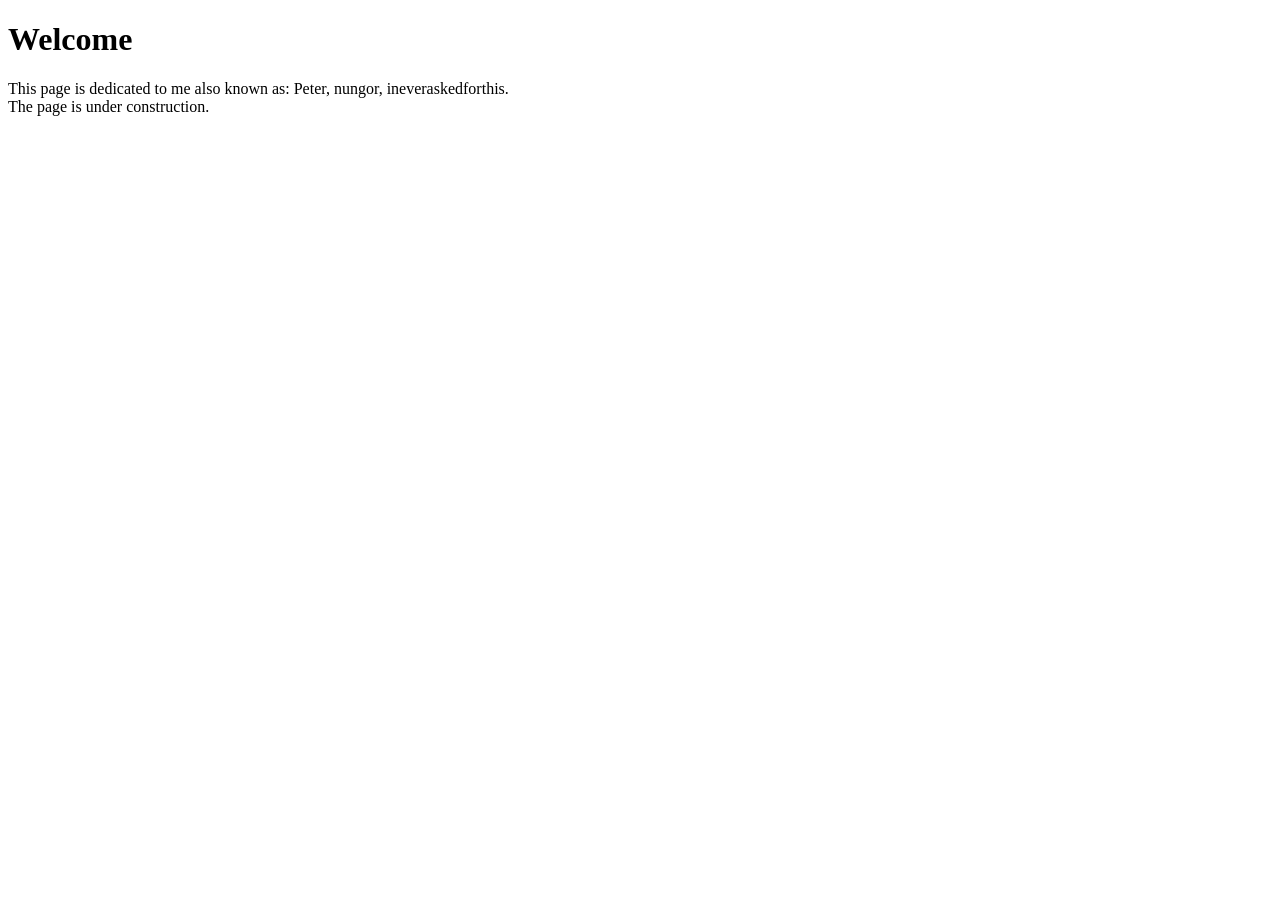
==== index.html @ 08f029fe "add index html" ====
<!DOCTYPE html>
<html>
<head>
	<meta charset = "utf-8">
	<title>Peter's homepage</title>
	<link rel="stylesheet" type="text/css" href="style.css">
</head>

<body>

<header>
	<h1>Welcome</h1>
	This page is dedicated to me also known as:
	Peter, nungor, ineveraskedforthis.
</header>

The page is under construction.

</body>
</html>
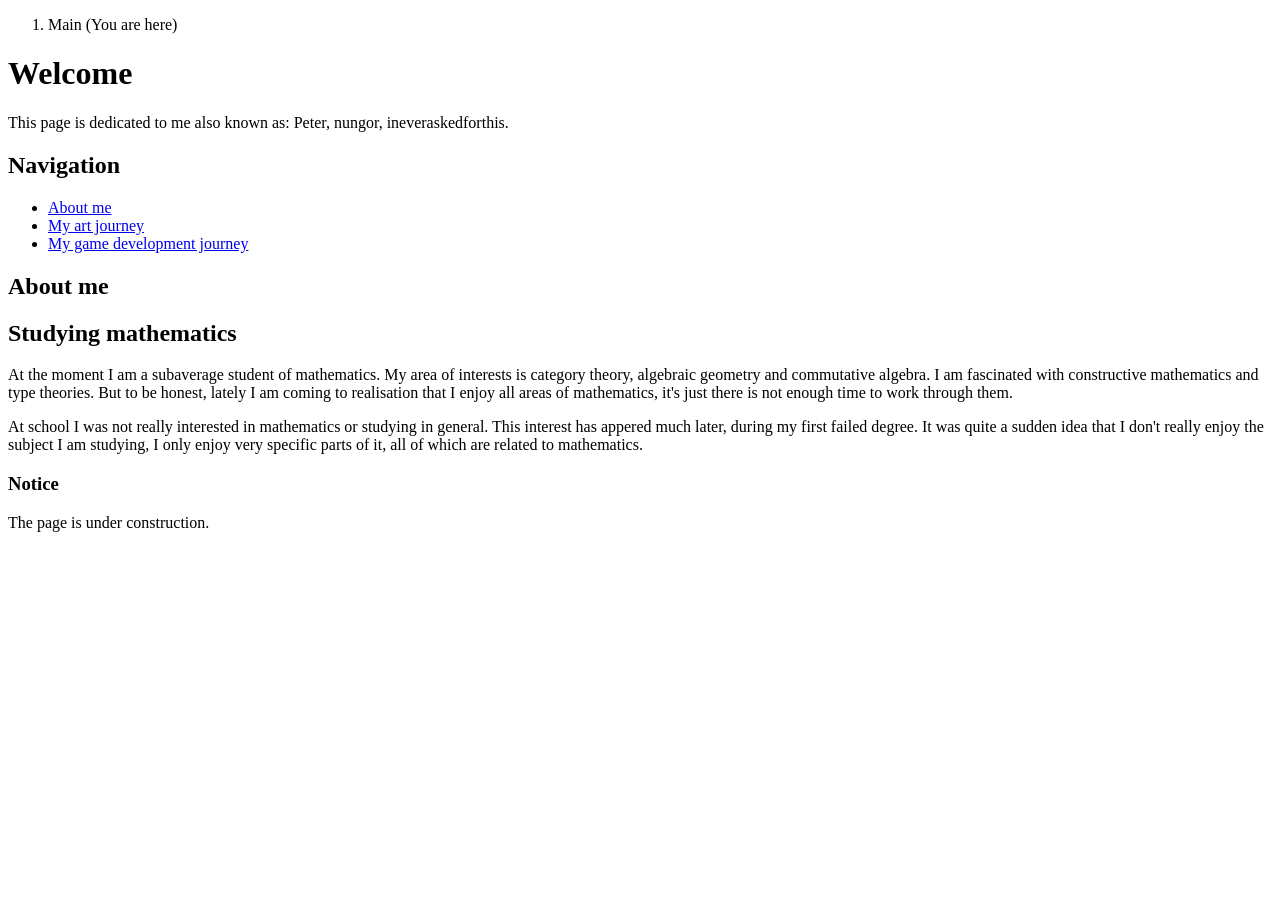
==== commit c66eaa0e: "more pages" ====
--- a/index.html
+++ b/index.html
@@ -2,19 +2,59 @@
 <html>
 <head>
 	<meta charset = "utf-8">
-	<title>Peter's homepage</title>
+	<title>Peter's home page. Main page.</title>
 	<link rel="stylesheet" type="text/css" href="style.css">
 </head>
 
 <body>
 
 <header>
+	<nav>
+	<ol>
+	<li>Main (You are here)</li>
+	</ol>
+	</nav>
+
 	<h1>Welcome</h1>
+	<p>
 	This page is dedicated to me also known as:
 	Peter, nungor, ineveraskedforthis.
+	</p>
+
+	<nav>
+
+	<h2>
+	Navigation
+	</h2>
+
+	<ul>
+	<li><a href="#about_me">About me</a></li>
+	<li><a href="/art">My art journey</a></li>
+	<li><a href="/games">My game development journey</a></li>
+	</ul>
+
+	</nav>
 </header>
 
+<article id="about_me">
+<h1>About me</h1>
+
+<h2>Studying mathematics</h2>
+<p>
+At the moment I am a subaverage student of mathematics. My area of interests is category theory, algebraic geometry and commutative algebra.
+I am fascinated with constructive mathematics and type theories.
+But to be honest, lately I am coming to realisation that I enjoy all areas of mathematics, it's just there is not enough time to work through them.
+</p>
+<p>
+At school I was not really interested in mathematics or studying in general. This interest has appered much later, during my first failed degree.
+It was quite a sudden idea that I don't really enjoy the subject I am studying, I only enjoy very specific parts of it, all of which are related to mathematics.
+</p>
+</article>
+
+<h3>Notice</h3>
+<p>
 The page is under construction.
+</p>
 
 </body>
 </html>
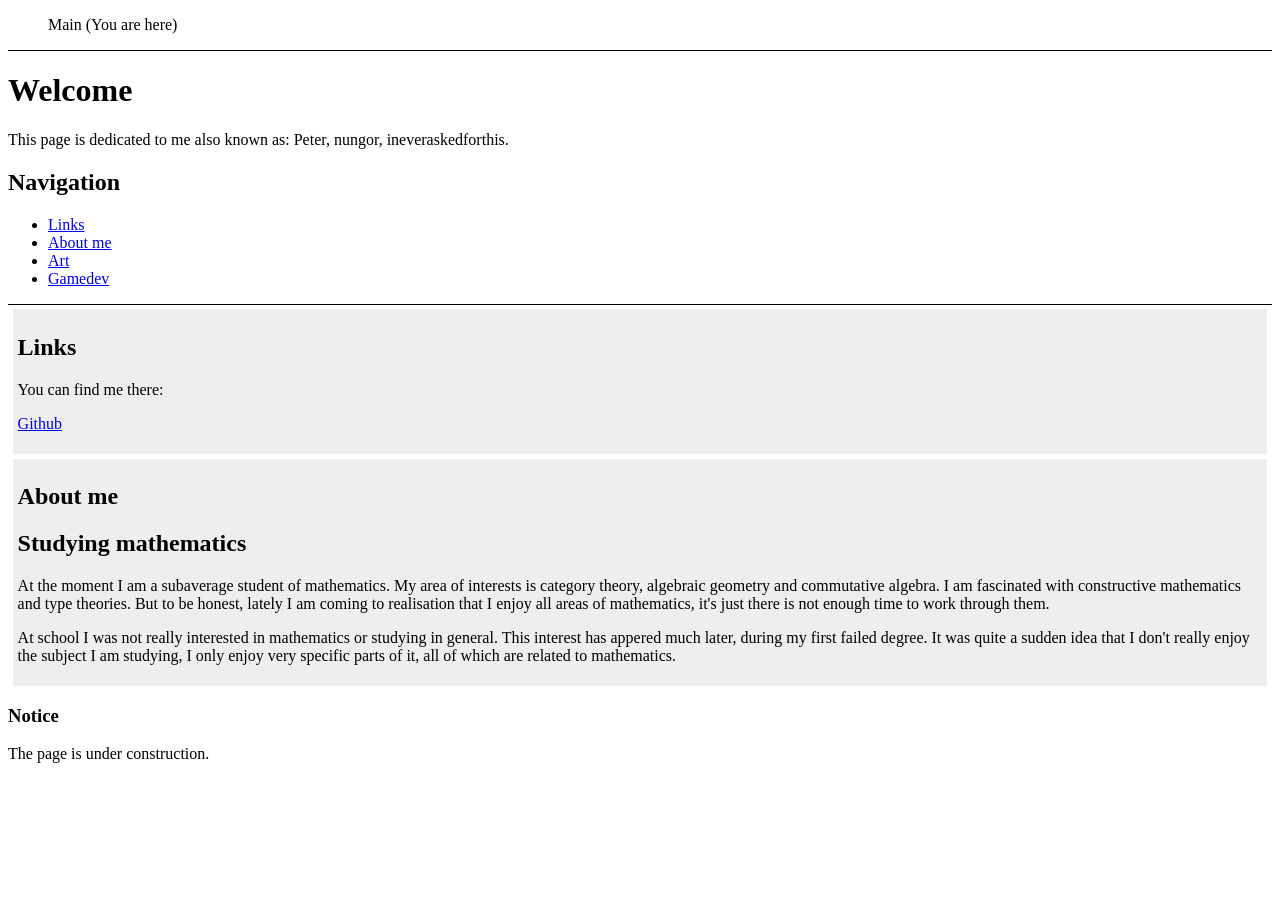
==== commit e17fe5fd: "more stuff" ====
--- a/index.html
+++ b/index.html
@@ -10,8 +10,8 @@
 
 <header>
 	<nav>
-	<ol>
-	<li>Main (You are here)</li>
+	<ol class="nav_list">
+	<li class="nav_list_item">Main (You are here)</li>
 	</ol>
 	</nav>
 
@@ -28,13 +28,22 @@
 	</h2>
 
 	<ul>
+	<li><a href="#links">Links</a></li>
 	<li><a href="#about_me">About me</a></li>
-	<li><a href="/art">My art journey</a></li>
-	<li><a href="/games">My game development journey</a></li>
+	<li><a href="/art">Art</a></li>
+	<li><a href="/games">Gamedev</a></li>
 	</ul>
 
 	</nav>
 </header>
+
+<article id="links">
+<h2>Links</h2>
+You can find me there:
+<p>
+<a href="https://github.com/ineveraskedforthis">Github</a>
+</p>
+</article>
 
 <article id="about_me">
 <h1>About me</h1>
--- a/style.css
+++ b/style.css
@@ -0,0 +1,25 @@
+article {
+	margin: 0.3rem;
+	padding: 0.3rem;
+	background-color: #eeeeee;
+}
+
+nav {
+	border-bottom: 1px solid black;
+}
+
+.nav_list ol {
+	list-style-type: none;
+}
+
+.nav_list_item {
+	display: inline-block;
+}
+
+.nav_list_item a::after {
+	display: inline-block;
+	color: black;
+	content: "⇒";
+	padding-left: 1em;
+	padding-right: 1em;
+}
